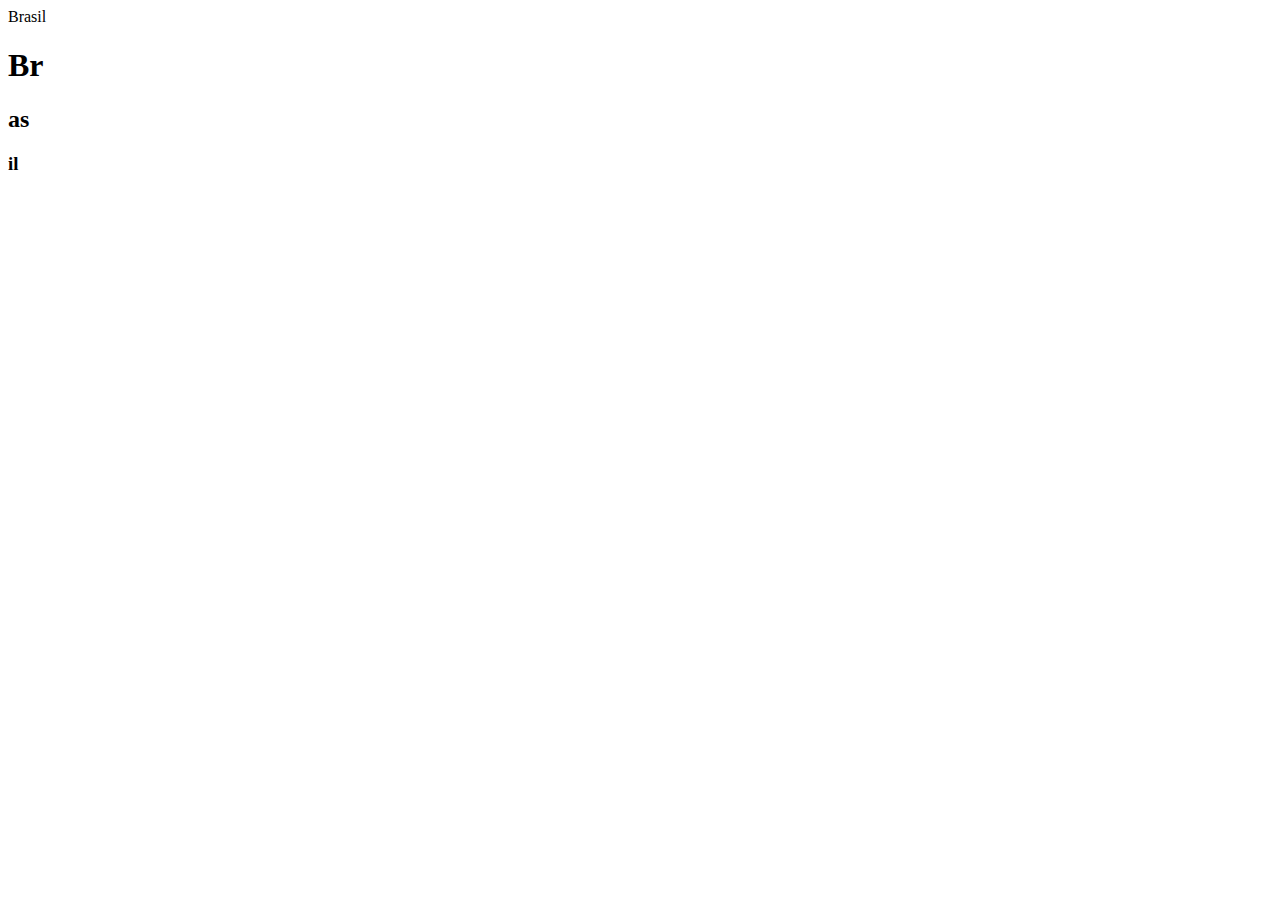
==== index.html @ b6e9d007 "Add files via upload" ====
<html>
  <head>
    <titlte>Brasil</title>
    <link rel="stylesheet" type="text/css" href="./estilo.css">
    </head>
    <body>
      <h1>Br</h1>
      <h2>as</h2>
      <h3>il</h3>
    </body>
</html>
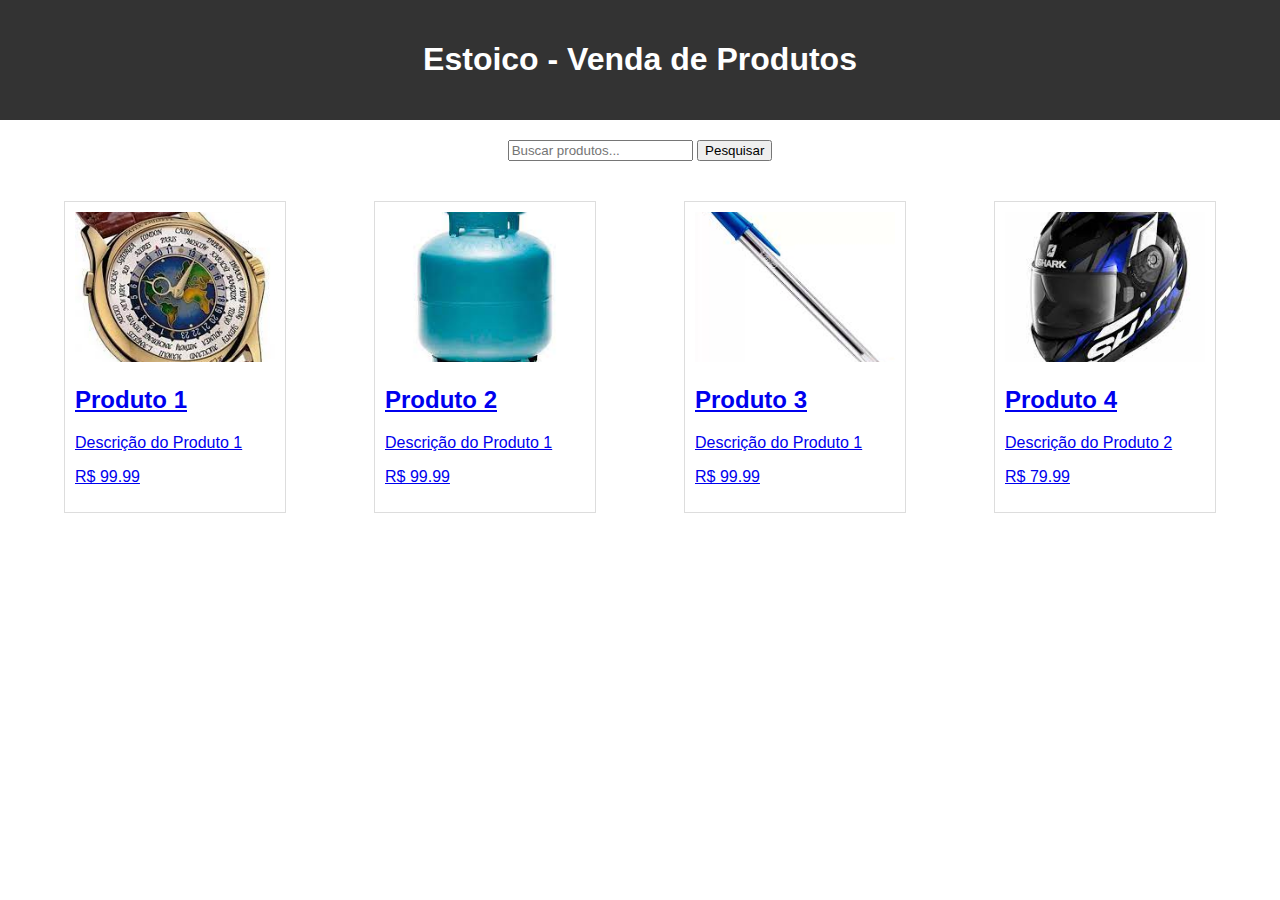
==== commit 77b3d101: "Add files via upload" ====
--- a/index.html
+++ b/index.html
@@ -1,11 +1,48 @@
-<html>
-  <head>
-    <titlte>Brasil</title>
-    <link rel="stylesheet" type="text/css" href="./estilo.css">
-    </head>
-    <body>
-      <h1>Br</h1>
-      <h2>as</h2>
-      <h3>il</h3>
-    </body>
-</html>
+<!DOCTYPE html>
+<html lang="pt-br">
+<head>
+    <meta charset="UTF-8">
+    <title>Estoico - Venda de Produtos</title>
+    <link rel="stylesheet" href="styles.css">
+</head>
+<body>
+    <header>
+        <h1>Estoico - Venda de Produtos</h1>
+    </header>
+
+    <div class="search-bar">
+        <input type="text" placeholder="Buscar produtos...">
+        <button>Pesquisar</button>
+    </div>
+
+    <div class="products">
+        <a href="produto.html" class="product">
+            <img src="produto (1).jpg" alt="Produto 1">
+            <h2>Produto 1</h2>
+            <p>Descrição do Produto 1</p>
+            <p>R$ 99.99</p>
+        </a>
+
+        <a href="oops.html" class="product">
+          <img src="produto (2).jpg" alt="Produto 1">
+          <h2>Produto 2</h2>
+          <p>Descrição do Produto 1</p>
+          <p>R$ 99.99</p>
+      </a>
+
+      <a href="oops.html" class="product">
+        <img src="produto (3).jpg" alt="Produto 1">
+        <h2>Produto 3</h2>
+        <p>Descrição do Produto 1</p>
+        <p>R$ 99.99</p>
+      </a>
+
+      <a href="oops.html" class="product">
+          <img src="produto (4).jpg" alt="Produto 2">
+          <h2>Produto 4</h2>
+          <p>Descrição do Produto 2</p>
+          <p>R$ 79.99</p>
+      </a>
+    </div>
+</body>
+</html>
--- a/styles.css
+++ b/styles.css
@@ -0,0 +1,41 @@
+body {
+  font-family: Arial, sans-serif;
+  margin: 0;
+  padding: 0;
+}
+header {
+  background-color: #333;
+  color: white;
+  padding: 20px;
+  text-align: center;
+}
+.search-bar {
+  text-align: center;
+  margin: 20px 0;
+}
+.products {
+  display: flex;
+  flex-wrap: wrap;
+  justify-content: space-around;
+  padding: 20px;
+}
+.product {
+  width: 200px;
+  margin-bottom: 20px;
+  border: 1px solid #ddd;
+  padding: 10px;
+  transition: transform 0.3s ease-in-out;
+  overflow: hidden;
+}
+.product:hover {
+  transform: scale(1.1);
+}
+.product img {
+  width: 100%;
+  height: 150px;
+  object-fit: cover;
+  transition: transform 0.3s ease-in-out;
+}
+.product:hover img {
+  transform: scale(1.1);
+}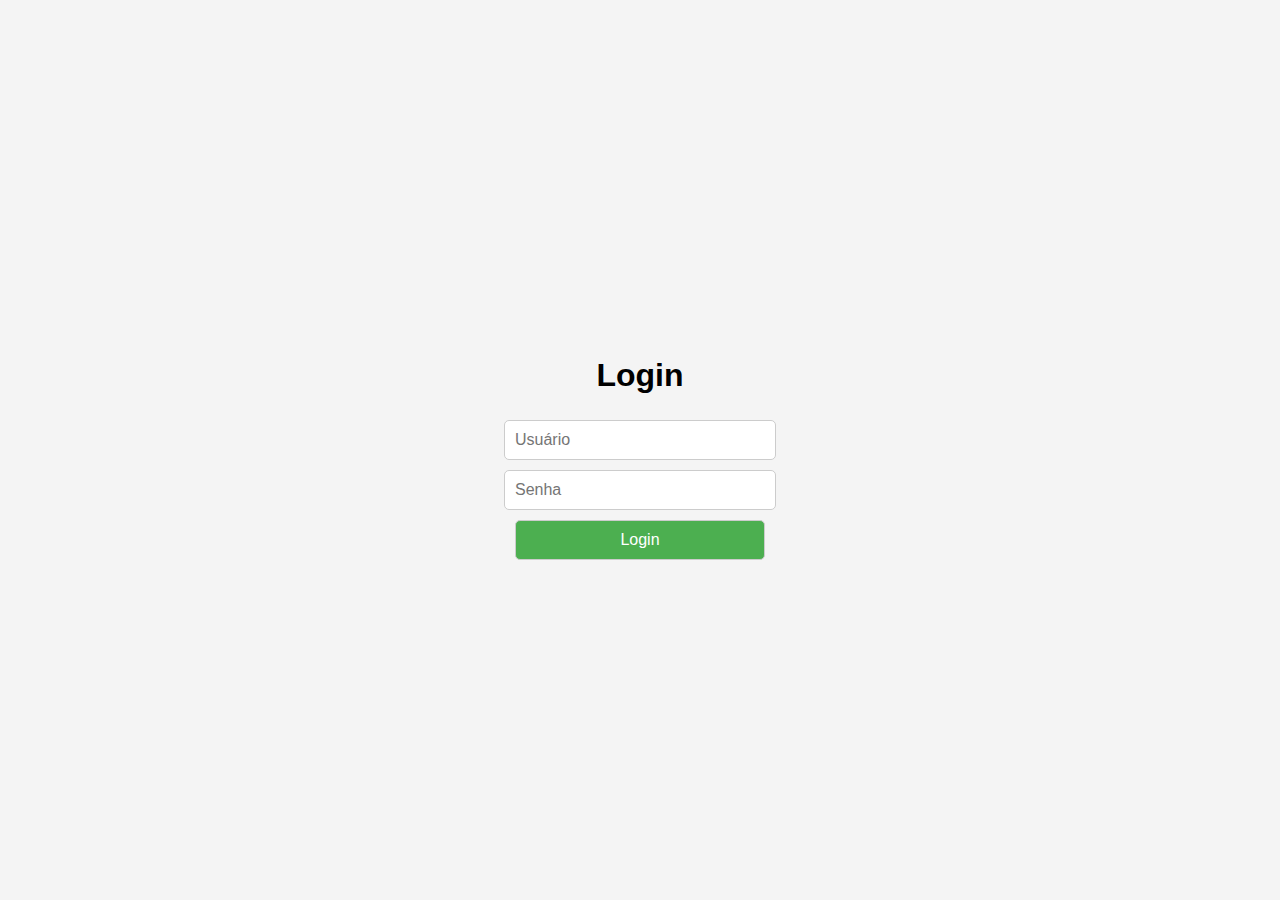
==== commit 8c344f6a: "Update and rename login.html to index.html" ====
--- a/index.html
+++ b/index.html
@@ -2,47 +2,70 @@
 <html lang="pt-br">
 <head>
     <meta charset="UTF-8">
-    <title>Estoico - Venda de Produtos</title>
-    <link rel="stylesheet" href="styles.css">
+    <title>Login</title>
+    <style>
+        body {
+            margin: 0;
+            padding: 0;
+            height: 100vh;
+            display: flex;
+            justify-content: center;
+            align-items: center;
+            font-family: Arial, sans-serif;
+            background-color: #f4f4f4;
+        }
+        
+        .login-container {
+            text-align: center;
+        }
+        
+        input[type="text"],
+        input[type="password"],
+        button {
+            padding: 10px;
+            margin: 5px;
+            font-size: 16px;
+            border: 1px solid #ccc;
+            border-radius: 5px;
+            width: 250px;
+        }
+        
+        button {
+            background-color: #4CAF50;
+            color: white;
+            cursor: pointer;
+        }
+        
+        button:hover {
+            background-color: #45a049;
+        }
+    </style>
 </head>
 <body>
-    <header>
-        <h1>Estoico - Venda de Produtos</h1>
-    </header>
-
-    <div class="search-bar">
-        <input type="text" placeholder="Buscar produtos...">
-        <button>Pesquisar</button>
+    <div class="login-container">
+        <h1>Login</h1>
+        <form id="loginForm">
+            <input type="text" id="username" placeholder="Usuário">
+            <br>
+            <input type="password" id="password" placeholder="Senha">
+            <br>
+            <button type="button" onclick="validarLogin()">Login</button>
+        </form>
     </div>
-
-    <div class="products">
-        <a href="produto.html" class="product">
-            <img src="produto (1).jpg" alt="Produto 1">
-            <h2>Produto 1</h2>
-            <p>Descrição do Produto 1</p>
-            <p>R$ 99.99</p>
-        </a>
-
-        <a href="oops.html" class="product">
-          <img src="produto (2).jpg" alt="Produto 1">
-          <h2>Produto 2</h2>
-          <p>Descrição do Produto 1</p>
-          <p>R$ 99.99</p>
-      </a>
-
-      <a href="oops.html" class="product">
-        <img src="produto (3).jpg" alt="Produto 1">
-        <h2>Produto 3</h2>
-        <p>Descrição do Produto 1</p>
-        <p>R$ 99.99</p>
-      </a>
-
-      <a href="oops.html" class="product">
-          <img src="produto (4).jpg" alt="Produto 2">
-          <h2>Produto 4</h2>
-          <p>Descrição do Produto 2</p>
-          <p>R$ 79.99</p>
-      </a>
-    </div>
+    
+    <script>
+        function validarLogin() {
+            var username = document.getElementById('username').value;
+            var password = document.getElementById('password').value;
+            
+            // Verificar as credenciais
+            if (username === 'thiago' && password === '12345') {
+                // Redirecionar para a página home se as credenciais estiverem corretas
+                window.location.replace('home.html');
+            } else {
+                alert('Usuário ou senha incorretos. Tente novamente.');
+            }
+        }
+    </script>
 </body>
 </html>
